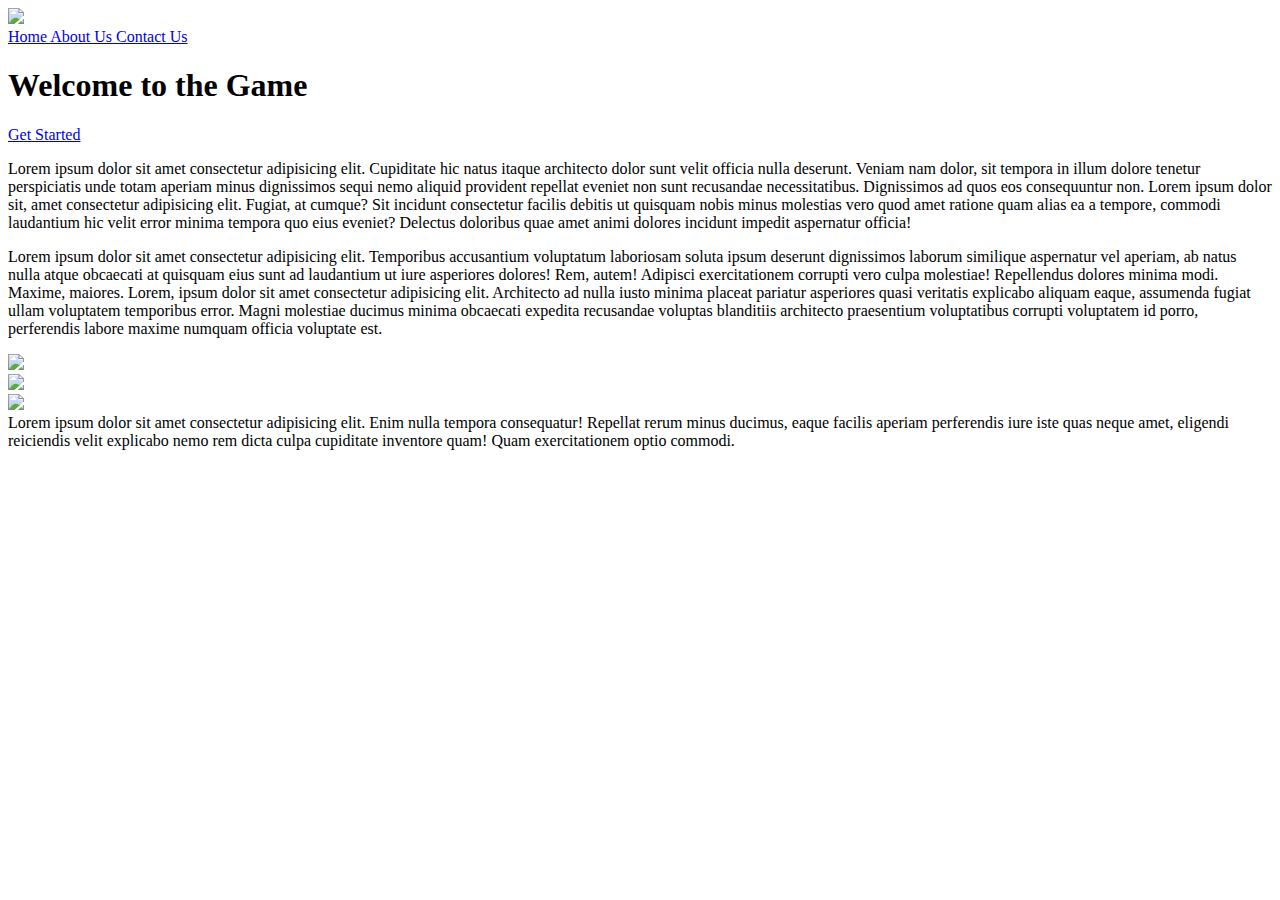
==== index.html @ 06c8b178 "Create index.html" ====
<!DOCTYPE html>
<html lang="en">
  <head>
    <meta charset="UTF-8" />
    <meta http-equiv="X-UA-Compatible" content="IE=edge" />
    <meta name="viewport" content="width=device-width, initial-scale=1.0" />
    <title>Document</title>
    <link rel="stylesheet" href="./index.css" />
  </head>
  <body>
    <header>
      <div>
        <img src="https://image.shutterstock.com/image-vector/real-estate-logo-260nw-1615688014.jpg"/>
      </div>
      <nav>
        <a href="#"> Home </a>
        <a href="#"> About Us </a>
        <a href="#">Contact Us </a>
      </nav>
      
    </header>
    <div class="main">
        <h1>Welcome to the Game</h1>
        <a href="#" class="button">Get Started</a>
    </div>
    
    <section class="box1">
        <p>Lorem ipsum dolor sit amet consectetur adipisicing elit. Cupiditate hic natus itaque architecto dolor sunt velit officia nulla deserunt. Veniam nam dolor, sit tempora in illum dolore tenetur perspiciatis unde totam aperiam minus dignissimos sequi nemo aliquid provident repellat eveniet non sunt recusandae necessitatibus. Dignissimos ad quos eos consequuntur non.    Lorem ipsum dolor sit, amet consectetur adipisicing elit. Fugiat, at cumque? Sit incidunt consectetur facilis debitis ut quisquam nobis minus molestias vero quod amet ratione quam alias ea a tempore, commodi laudantium hic velit error minima tempora quo eius eveniet? Delectus doloribus quae amet animi dolores incidunt impedit aspernatur officia!</p>
    </section>
<section class="box2"><p>
    Lorem ipsum dolor sit amet consectetur adipisicing elit. Temporibus accusantium voluptatum laboriosam soluta ipsum deserunt dignissimos laborum similique aspernatur vel aperiam, ab natus nulla atque obcaecati at quisquam eius sunt ad laudantium ut iure asperiores dolores! Rem, autem! Adipisci exercitationem corrupti vero culpa molestiae! Repellendus dolores minima modi. Maxime, maiores.  Lorem, ipsum dolor sit amet consectetur adipisicing elit. Architecto ad nulla iusto minima placeat pariatur asperiores quasi veritatis explicabo aliquam eaque, assumenda fugiat ullam voluptatem temporibus error. Magni molestiae ducimus minima obcaecati expedita recusandae voluptas blanditiis architecto praesentium voluptatibus corrupti voluptatem id porro, perferendis labore maxime numquam officia voluptate est.
</p></section>
<section class="box3">
    <div class="c1">
        <img src="https://jolly-kalam-23776e.netlify.app/parallaxsite/img/image1.jpg"/>
    </div>
    <div class="c2">
        <img src="https://jolly-kalam-23776e.netlify.app/parallaxsite/img/image1.jpg"/>
    </div>
    <div class="c3">
        <img src="https://jolly-kalam-23776e.netlify.app/parallaxsite/img/image1.jpg"/>
    </div>
</section>
    <footer>
      Lorem ipsum dolor sit amet consectetur adipisicing elit. Enim nulla
      tempora consequatur! Repellat rerum minus ducimus, eaque facilis aperiam
      perferendis iure iste quas neque amet, eligendi reiciendis velit explicabo
      nemo rem dicta culpa cupiditate inventore quam! Quam exercitationem optio
      commodi.
    </footer>
  </body>
</html>
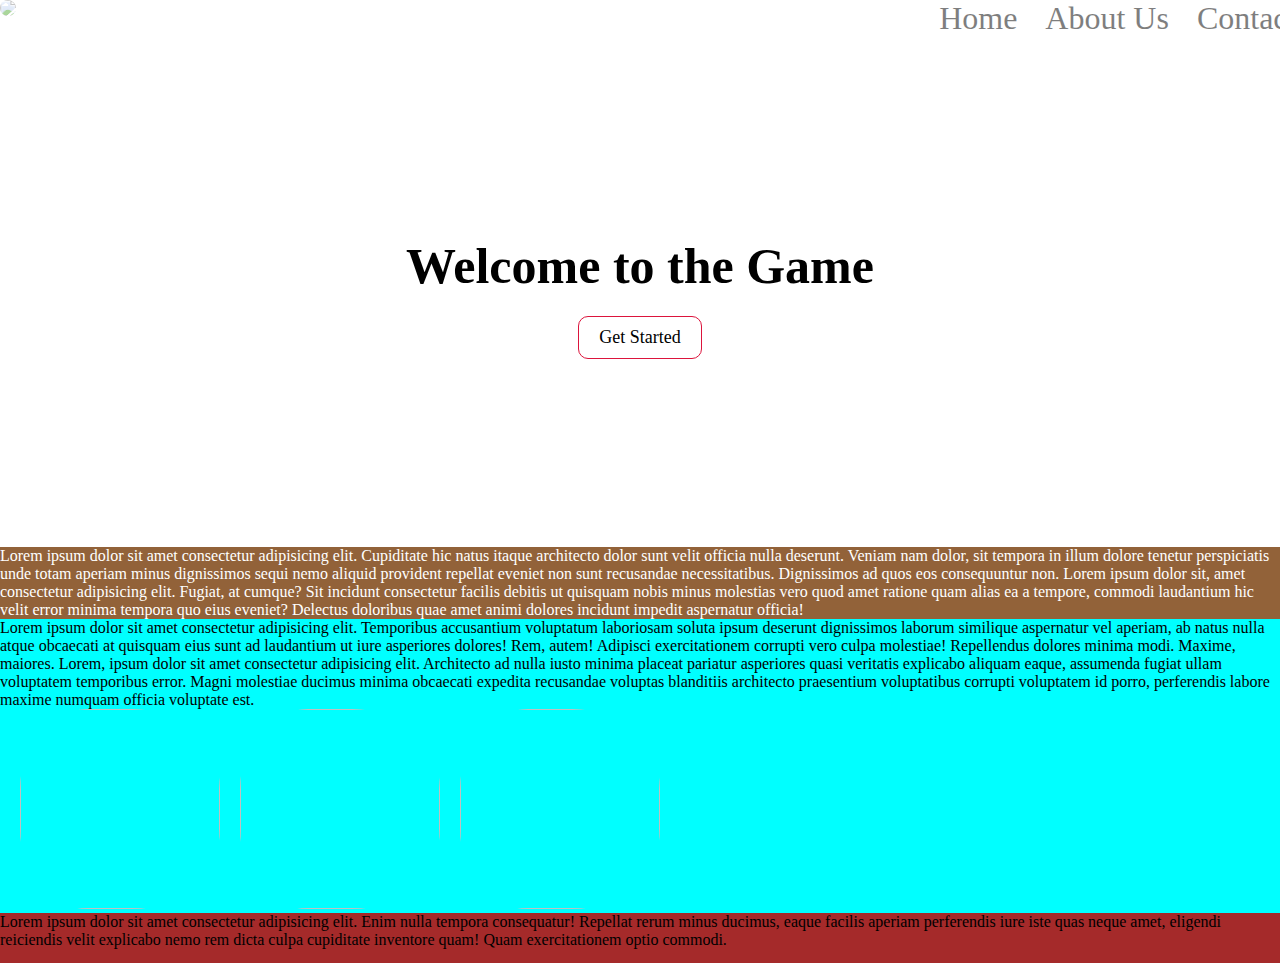
==== commit 5bad5e4d: "Update index.html" ====
--- a/index.html
+++ b/index.html
@@ -5,7 +5,7 @@
     <meta http-equiv="X-UA-Compatible" content="IE=edge" />
     <meta name="viewport" content="width=device-width, initial-scale=1.0" />
     <title>Document</title>
-    <link rel="stylesheet" href="./index.css" />
+    <link rel="stylesheet" href="index.css" />
   </head>
   <body>
     <header>
--- a/index.css
+++ b/index.css
@@ -0,0 +1,96 @@
+*{
+    margin: 0;
+    padding: 0;
+}
+header{
+    opacity: 50%;
+    width: 1340px;
+    display: inline-block;
+}
+footer{
+    background-color: brown;
+    height: 50px;
+}
+header nav{
+    font-size: xx-large;
+    width: 80%;
+    text-align: right;
+    margin-bottom: 10px;
+    float: right;
+    
+}
+.main{
+    display:flex;
+    width: 1340;
+    height: 500px;
+    flex-direction:column;
+    justify-content:center;
+    align-items:center;
+    text-align:center;
+}
+.button{
+    font-size:18px;
+    text-decoration:none;
+    color: black;
+    border:crimson 1px solid;
+    padding:10px 20px;
+    border-radius:10px;
+    margin-top:20px;
+  }
+.button:hover{
+    background:crimson;
+    color:#fff;
+    transition: all 1s;
+  }
+.main h1{
+    font-size:50px;
+    line-height:1.2;    
+}
+.box3 img{
+    width: 200px;
+    height: 200px;
+    padding-left: 20px;
+    border-radius: 40%;
+    
+}
+header nav a {
+    color: black;
+    padding-left: 20px;
+    
+    text-decoration: none;
+}
+header nav a:hover{ 
+    color: darkgreen;
+    opacity: 100%;
+    border-bottom: 2px solid;
+    transition: all 600ms;
+}
+header div{
+    width: 15%;
+    display: inline-block;
+}
+header div img{
+    border-radius: 50%;
+    width: 120px;
+}
+body{
+    background-image: url('https://www.techrepublic.com/a/hub/i/r/2021/02/05/2c503225-0fb7-447f-8f34-facda0dc4472/resize/770x/c92a9410c170ba0c2f77ba3fb097a7a8/smash-3.jpg');
+    background-repeat: no-repeat;
+    background-size: cover;
+    background-position-y: -30px;
+    
+}
+.box3{
+    display: flex;
+}
+.box1{
+    background-color: #926239;
+    color: #fff;
+    
+}
+section{
+    color: black;
+    background-color: aqua;
+    
+}
+
